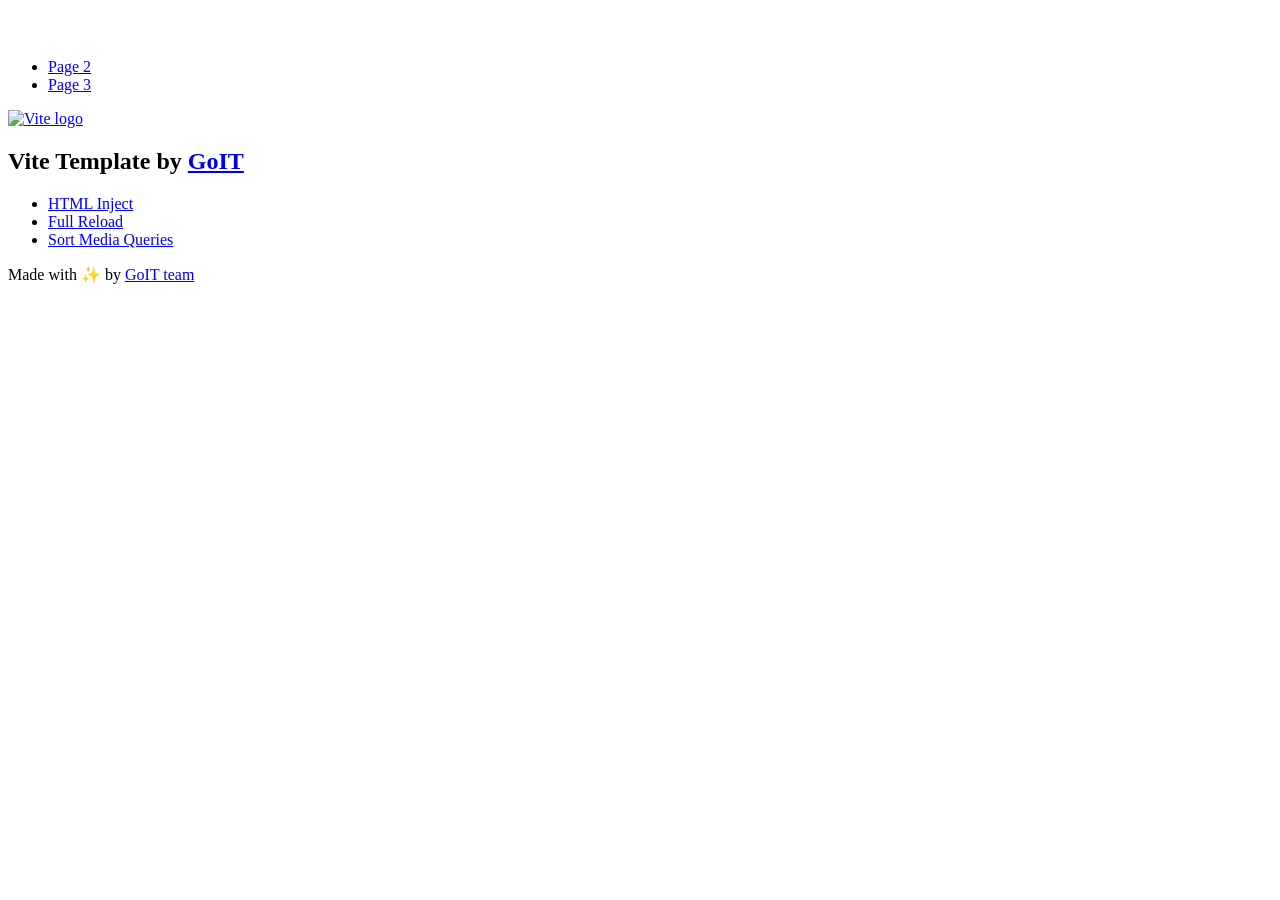
==== index.html @ 656bf5d3 "Deploying to gh-pages from @ Kateryna-Khodykina/goit-js-hw-09@041926ab11e06f5789c3315b49c666a60f17bc" ====
<!DOCTYPE html>
<html lang="en">
  <head>
    <meta charset="UTF-8" />
    <link rel="icon" type="image/svg+xml" href="/goit-js-hw-09/favicon.svg" />
    <meta name="viewport" content="width=device-width, initial-scale=1.0" />
    <title>Vanilla App Template</title>
    <script type="module" crossorigin src="/goit-js-hw-09/assets/modulepreload-polyfill-B5Qt9EMX.js"></script>
    <link rel="stylesheet" crossorigin href="/goit-js-hw-09/assets/index-DvPDDfy5.css">
  </head>
  <body>
    <header class="header">
  <div class="container">
    <nav class="nav">
      <a class="nav-logo" href="./index.html" aria-label="Site logo">
        <svg class="nav-logo-icon" width="100" height="30">
          <use href="/goit-js-hw-09/assets/sprite-E8vg0sBb.svg#logo"></use>
        </svg>
      </a>
      <ul class="nav-list">
        <li class="nav-item">
          <a class="nav-link {=$highlight-act}" href="./page-2.html">Page 2</a>
        </li>
        <li class="nav-item">
          <a class="nav-link {=$highlight-curr}" href="./page-3.html">Page 3</a>
        </li>
      </ul>
    </nav>
  </div>
</header>


    <main>
      <!-- Loads the specified .html file -->
      <section class="vite-promo">
  <div class="container">
    <div class="vite-promo-thumb">
      <a
        class="vite-promo-link"
        href="https://vitejs.dev/"
        target="_blank"
        rel="noopener noreferrer"
        aria-label="Link to Vite official website"
        title="Vite.js  build tool"
      >
        <!-- Path to images as from index.html file -->
        <img
          class="pic"
          src="/goit-js-hw-09/assets/vite-logo-9o_aqrTe.png"
          alt="Vite logo"
          width="640"
          height="640"
        />
      </a>
    </div>
    <h1 class="main-title">
      <span class="main-title-gradient">Vite</span>
      Template by
      <a
        class="main-title-link"
        href="https://github.com/goitacademy/vanilla-app-template"
        target="_blank"
        rel="noopener noreferrer"
      >
        GoIT
      </a>
    </h1>
  </div>
</section>

      <article class="badges">
  <div class="container">
    <ul class="badges-list">
      <li class="badges-item">
        <a
          class="badges-link"
          href="https://www.npmjs.com/package/vite-plugin-html-inject"
          target="_blank"
          rel="noopener noreferrer"
        >
          HTML Inject
        </a>
      </li>
      <li class="badges-item">
        <a
          class="badges-link"
          href="https://www.npmjs.com/package/vite-plugin-full-reload"
          target="_blank"
          rel="noopener noreferrer"
        >
          Full Reload
        </a>
      </li>
      <li class="badges-item">
        <a
          class="badges-link"
          href="https://www.npmjs.com/package/postcss-sort-media-queries"
          target="_blank"
          rel="noopener noreferrer"
        >
          Sort Media Queries
        </a>
      </li>
    </ul>
  </div>
</article>

    </main>

    <footer class="footer">
  <div class="container">
    <p class="footer-desc">
      Made with ✨ by
      <a
        class="footer-link"
        href="https://goit.global/ua/"
        target="_blank"
        rel="noopener noreferrer"
      >
        GoIT team
      </a>
    </p>
  </div>
</footer>


  </body>
</html>
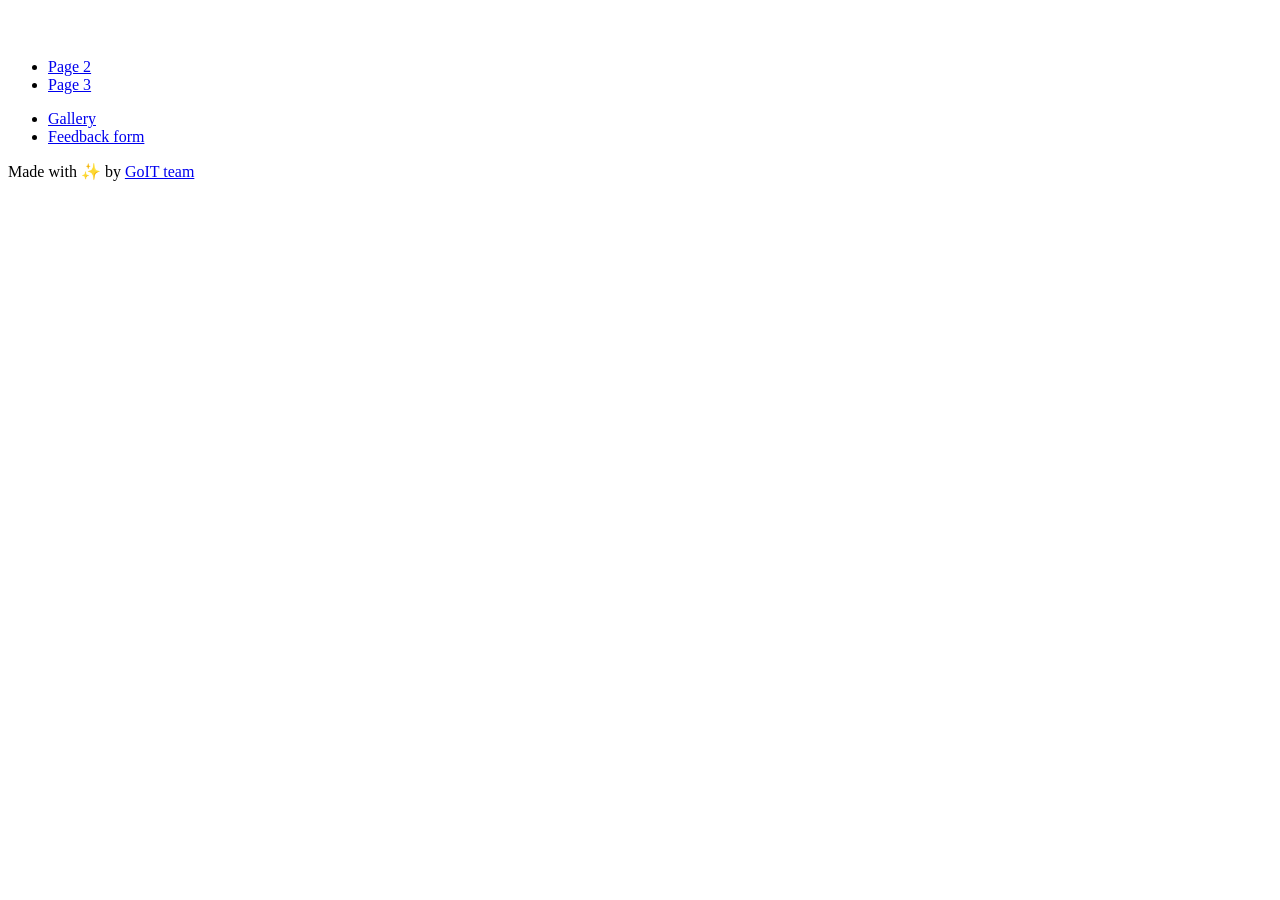
==== commit f37b2435: "Deploying to gh-pages from @ Kateryna-Khodykina/goit-js-hw-09@f8a929f876d9c7b1bf04c6256ef740045a6fc8" ====
--- a/index.html
+++ b/index.html
@@ -31,81 +31,11 @@
 
 
     <main>
-      <!-- Loads the specified .html file -->
-      <section class="vite-promo">
-  <div class="container">
-    <div class="vite-promo-thumb">
-      <a
-        class="vite-promo-link"
-        href="https://vitejs.dev/"
-        target="_blank"
-        rel="noopener noreferrer"
-        aria-label="Link to Vite official website"
-        title="Vite.js  build tool"
-      >
-        <!-- Path to images as from index.html file -->
-        <img
-          class="pic"
-          src="/goit-js-hw-09/assets/vite-logo-9o_aqrTe.png"
-          alt="Vite logo"
-          width="640"
-          height="640"
-        />
-      </a>
-    </div>
-    <h1 class="main-title">
-      <span class="main-title-gradient">Vite</span>
-      Template by
-      <a
-        class="main-title-link"
-        href="https://github.com/goitacademy/vanilla-app-template"
-        target="_blank"
-        rel="noopener noreferrer"
-      >
-        GoIT
-      </a>
-    </h1>
-  </div>
-</section>
-
-      <article class="badges">
-  <div class="container">
-    <ul class="badges-list">
-      <li class="badges-item">
-        <a
-          class="badges-link"
-          href="https://www.npmjs.com/package/vite-plugin-html-inject"
-          target="_blank"
-          rel="noopener noreferrer"
-        >
-          HTML Inject
-        </a>
-      </li>
-      <li class="badges-item">
-        <a
-          class="badges-link"
-          href="https://www.npmjs.com/package/vite-plugin-full-reload"
-          target="_blank"
-          rel="noopener noreferrer"
-        >
-          Full Reload
-        </a>
-      </li>
-      <li class="badges-item">
-        <a
-          class="badges-link"
-          href="https://www.npmjs.com/package/postcss-sort-media-queries"
-          target="_blank"
-          rel="noopener noreferrer"
-        >
-          Sort Media Queries
-        </a>
-      </li>
-    </ul>
-  </div>
-</article>
-
-    </main>
+  <ul>
+    <li><a href="./1-gallery.html">Gallery</a></li>
+    <li><a href="./2-form.html">Feedback form</a></li>
+  </ul>
+</main>
 
     <footer class="footer">
   <div class="container">
